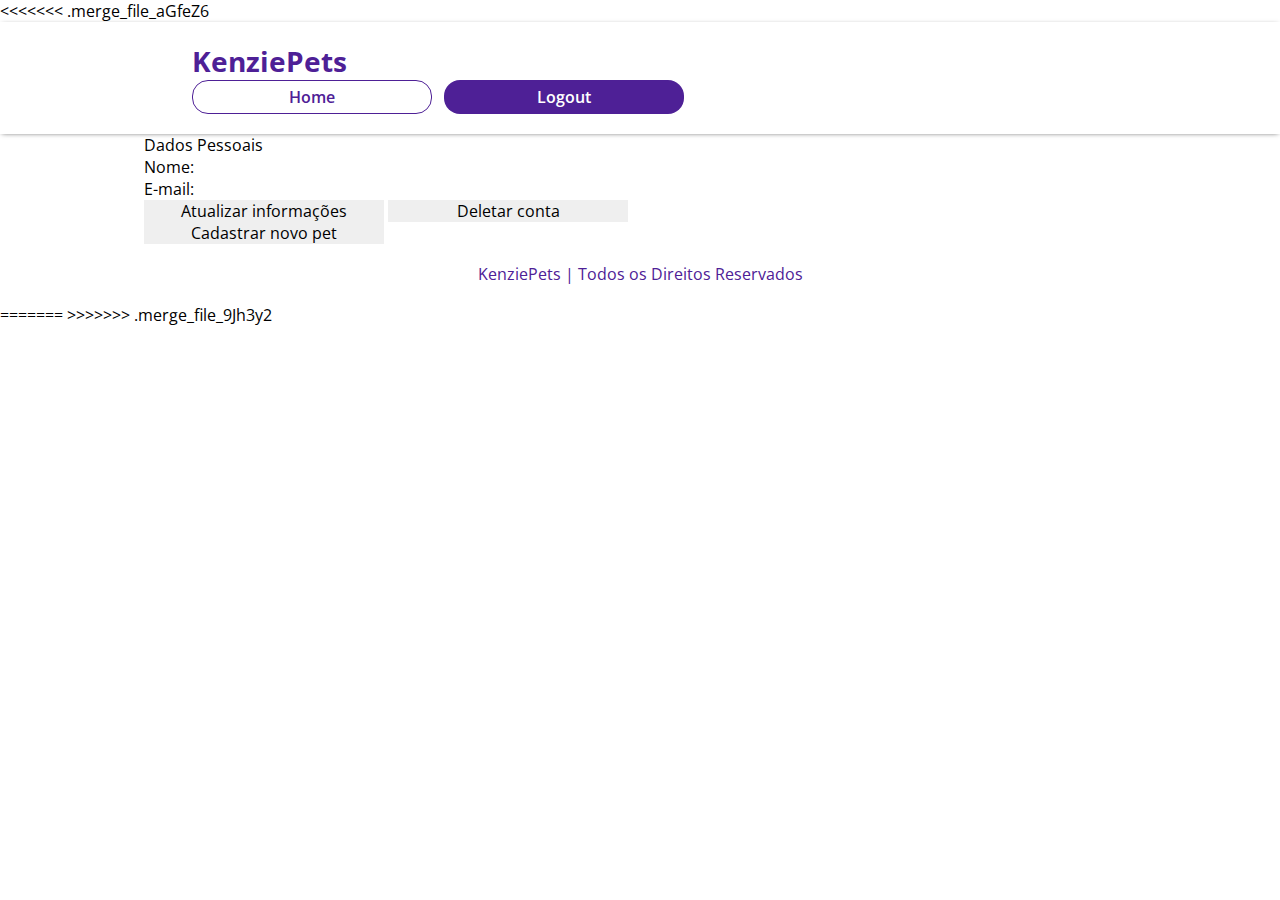
==== src/page/user.html @ 83bf9f0a "update" ====
<<<<<<< .merge_file_aGfeZ6
<!DOCTYPE html>
<html lang="pt-br">
  <head>
    <meta charset="UTF-8" />
    <meta http-equiv="X-UA-Compatible" content="IE=edge" />
    <meta name="viewport" content="width=device-width, initial-scale=1.0" />
    <link rel="stylesheet" href="../css/globalStyles.css" />
    <link rel="stylesheet" href="./user.css" />
    <link rel="stylesheet" href="../css/header.css" />
    <link rel="stylesheet" href="../css/modal.css" />
    <title>UserPage</title>
    <script defer type="module" src="./user.js"></script>
  </head>
  <body>
    <header class="header">
      <nav class="container">
        <h1>KenziePets</h1>
        <div class="hamburger-lines">
          <span class="line line1"></span>
          <span class="line line2"></span>
          <span class="line line3"></span>
        </div>
        <div class="menus">
          <button id="home">Home</button>
          <button id="logout" class="emphasis-button">Logout</button>
        </div>
      </nav>
    </header>
    <main>
      <section class="container">
        <div class="user-section">
          <img class="user-img" src="" alt="" />
        </div>
        <div class="user-infos">
          <h2>Dados Pessoais</h2>
          <div class="p-container">
            <p>Nome: <span class="user-name"></span></p>
            <p>E-mail: <span class="user-email"></span></p>
            <!-- <p>Data de nascimento: <span class="user-birthday"></span></p> -->
          </div>
          <div class="btm-container">
            <button id="update-account">Atualizar informações</button>
            <button id="delete-account">Deletar conta</button>
          </div>
        </div>
      </section>
      <section class="container pet-section">
        <button class="register-pet">Cadastrar novo pet</button>
        <ul class="my-pets-ul"></ul>
      </section>
    </main>
    <footer class="container">
      <h5>KenziePets | Todos os Direitos Reservados</h5>
    </footer>
  </body>
</html>
=======
>>>>>>> .merge_file_9Jh3y2
---- src/css/globalStyles.css ----
@import url("https://fonts.googleapis.com/css2?family=Open+Sans:wght@300;400;500;600;700&display=swap");

html,
body,
div,
span,
applet,
object,
iframe,
h1,
h2,
h3,
h4,
h5,
h6,
p,
blockquote,
pre,
a,
abbr,
acronym,
address,
big,
cite,
code,
del,
dfn,
em,
img,
ins,
kbd,
q,
s,
samp,
small,
strike,
strong,
sub,
sup,
tt,
var,
b,
u,
i,
center,
dl,
dt,
dd,
ol,
ul,
li,
fieldset,
form,
label,
legend,
table,
caption,
tbody,
tfoot,
thead,
tr,
th,
td,
article,
aside,
canvas,
details,
embed,
figure,
figcaption,
footer,
header,
hgroup,
menu,
nav,
output,
ruby,
section,
summary,
time,
mark,
audio,
video,
button,
input,
textarea,
select,
option {
  margin: 0;
  padding: 0;
  border: 0;
  font-size: 100%;
  font: inherit;
  vertical-align: baseline;
  box-sizing: border-box;
  text-decoration: none;
  list-style: none;
  font-family: "Open Sans", sans-serif;
  color: var(--grey-1);
}

button {
  cursor: pointer;
}

footer {
  display: grid;
  place-items: center;
  height: 60px;
  color: var(--brand1);
}

:root {
  --brand1: #4e2096;
  --brand2: #6127bd;
  --brand3: #b48cf2;
  --grey1:  #1b1c1e;
  --grey2:  #90a4ae;
  --grey3:  #f1eef7;
  --white:  #ffffff;
  --green:  #33cc66;
  --green2: #3fda73;
  --alert:  #ea534a;

  --size1: 1.75rem;  /* 28px */
  --size2: 1.5rem;   /* 24px */
  --size3: 1.25rem;  /* 20px */
  --size4: 1rem;     /* 16px */
  --size5: 0.875rem; /* 14px */
  --size6: 0.75rem;  /* 12px */

  --weight7: 700;
  --weight6: 600;
  --weight5: 500;
  --weight4: 400;
  --weight3: 300;

  --radius1: 16px;
  --radius2: 4px;
  --radius3: 100%;
}

.container {
  width: 80%;
  max-width: 100%;
  padding: 0 1rem;
  margin: 0 auto;
}

.modal-bg {
  width: 100vw;
  height: 100vh;
  background-color: rgba(27, 28, 30, 0.65);
  position: fixed;
  top: 0;
  left: 0;
}
---- src/css/header.css ----
@media (min-width: 550px) {
  .header {
    display: flex;
    align-items: center;
    justify-content: space-between;
    padding: 20px 60px;
    box-shadow: 0px 1px 5px -2px rgba(0, 0, 0, 0.7);
  }

  .header h1 {
    font-weight: var(--weight7);
    font-size: var(--size1);
    color: var(--brand1);
  }

  .header div {
    display: flex;
    gap: 12px;
  }

  .header div button {
    background-color: var(--white);
    font-weight: var(--weight6);
    font-size: var(--size4);
    color: var(--brand1);
    border: 1px solid var(--brand1);
    border-radius: var(--radius1);
    padding: 5px 20px;
  }

  .header div button:hover {
    background-color: #b58cf238;
  }

  .header div .emphasis-button {
    background-color: var(--brand1);
    color: var(--white);
    border: none;
  }

  .header div .emphasis-button:hover {
    background-color: var(--brand2);
  }
}
---- src/css/modal.css ----
<<<<<<< .merge_file_sW5XlM
dialog{
    margin: 0;
    padding: 0;
    box-sizing: border-box;
}
@keyframes animateModal {
    0% {
        transform: translateY(-50%);
        opacity: 0;
    }

    100% {
        transform: translateY(0);
        opacity: 1;
    }
}
.modal::backdrop{
    background-color: rgba(27, 28, 30, 0.65);
    z-index: 1;
}
.modal{
    animation: animateModal 1s;
    border: none;
    margin: auto;
    border-radius: var(--radius1);
    position: fixed;
    z-index: 1;
}
.modal-container{
    width: 520px;
    height: 380px;
    border-radius: var(--radius1);
    display: flex;
    flex-direction: column;
    border-top: 40px solid var(--brand1);
    border-bottom: 15px solid var(--brand1);
    position: relative;
    z-index: 1;
}

.close-modal{
    background-image: url(/src/img/Vector.png);
    background-repeat: no-repeat;
    background-position: center;
    width: var(--size2);
    height: var(--size2);
    background-color: transparent;
    padding: 20px;
    position: absolute;
    top: -39px;
    right: 0;
}
.modal-body{
    display: flex;
    flex-direction: column;
    justify-content: center;
    align-items:center;
    gap: 12px;
}
.modal-body h2 {
    margin-top: 30px;
    margin-bottom: 22px;
    font-size: var(--size2);
    color: var(--brand1);
    font-weight: var(--weight7);
}
.modal-body input{
    width: 240px;
    height: 27px;
    border-radius: var(--radius1);
    border: 1px solid var(--brand1);
    color: var(--brand1);
    padding-left: 10px;
}
.btn-login{
    width: 240px;
    height: 27px;
    border-radius: var(--radius1);
    background-color: var(--brand1);
    color: var(--white);

}
.modal-body p {
    display: flex;
    gap: 4px;
    font-size: 8px;
    line-height: 11px;
    font-weight: var(--weight4);
    color: var(--grey1);
}
.purple {
    color: var(--brand1);
    cursor: pointer;
}
.red{
    
    color: red;
}

/* Matheus modal */

#modal{
    background-color: rgba(27, 28, 30, 0.65);
    height: 100%;
    width: 100%;
    position: fixed;
    top: 0;
    left: 0;
    display: flex;
    align-items: center;
    justify-content: center;
    flex-direction: column;
}

#modal .body{
    background-color: var(--white);
    border-radius: 15px;
    max-height: 50%;
    max-width: 80%;
}


#modal .header{
    padding: 10px  var(--radius1);
    display: flex;
    width: 100%;
    height: fit-content;
    border-top-left-radius: var(--radius1);
    border-top-right-radius: var(--radius1);
    justify-content: space-between;
    background-color: var(--brand1);
}

#modal .header div{
    color: var(--white);
    display: flex;
    align-items: center;
    justify-content: center;
    height: 20px;
    width: 20px;
    border-radius: var(--radius3);
    border: 1px solid;
}

#modal .main{
    padding: 15px;
}

#modal .main form{
    display: flex;
    flex-direction: column;
    gap: var(--radius1);
    align-items: center;
    justify-content: center;
}

#modal .main h2{
    color: var(--brand1);
    font-size: var(--size1);
}

#modal .main form input{
    display: flex;
    border-radius:15px ;
    gap:15px;
    padding: 0px 15px;
    border:2px solid;
    border-color: var(--brand1);
}

#modal .main form input::selection{
    border-color: red;
    border: 2px solid;
}

#modal button[type='submit']{
    color: var(--white);
    background-color: var(--brand1);
    border: 2px solid;
    border-color: var(--brand1);
    border-radius: var(--radius1);
    width: 100%;
}

#modal button[type='submit']:disabled{
    background-color: var(--grey1); 
    color: var(--white);
    border-color: var(--grey-1);
}

#modal button[type='submit']:enabled:hover{
    background-color: var(--white);
    color: var(--brand1);
    border-color: var(--brand1);
    border-radius: var(--radius1);
}


/* Lucas: modal update/delete profile */
.background{
    display: flex;
    align-items: center;
    justify-content: center;
}
.background .modal{
    display: flex;
    justify-content: center;
    align-items: center;
    width: 90%;
    max-width: 520px;
    min-height: 380px;
    background-color: var(--white);
    border-radius: var(--radius1);
    display: flex;
    flex-direction: column;
    justify-content: space-between;
    overflow: hidden;
}
.background .modal .header{
    position: relative;
    background-color: var(--brand1);
    height: 42px;
    width: 100%;
}
.background .modal .header figure{
    position: absolute;
    width: 24px;
    height: 24px;
    top: 9px;
    right: 16px;
}
.background .modal .footer{
    background-color: var(--brand1);
    height: 12px;
    width: 100%;
}

#updateProfile{
    width: 100%;
    min-height: 192px;
    display: flex;
    flex-direction: column;
    align-items: center;
    justify-content: center;
    gap: 12px;
}
#updateProfile h2{
    font-size: var(--size2);
    font-weight: var(--weight7);
    color: var(--brand1);
    margin-bottom: 12px;
}
#updateProfile input{
    width: 80%;
    height: 27px;
    border-radius: var(--radius1);
    border: 1px solid var(--brand3);
    color: var(--brand1);
    font-size: var(--size6);
    font-weight: var(--weight4);
    outline: none;
    padding-left: 10px;
}
#updateProfile input::-webkit-input-placeholder{
    color: var(--brand3);
}
#updateProfile button{
    width: 80%;
    max-width: 240px;
    height: 27px;
    background-color: var(--brand1);
    border-radius: var(--radius1);
    border: 1px solid var(--brand1);
    font-size: var(--size5);
    color: var(--white);
    font-weight: var(--weight6);
}

#deleteProfile{
    display: flex;
    flex-direction: column;
    justify-content: center;
    align-items: center;
    gap: 24px;
    width: 100%;
    max-width: 402px;
    height: 118px;
}
#deleteProfile h2{
    font-size: var(--size4);
    font-weight: var(--weight7);
    color: var(--brand1);
    /* margin-bottom: 12px; */
}
#deleteProfile button{
    width: 80%;
    max-width: 240px;
    min-height: 27px;
    border-radius: var(--radius1);
}
#deleteProfile .cancel{
    background-color: var(--brand1);
    color: var(--white);
    font-size: var(--size5);
    font-weight: var(--weight6);
    border: 1px solid var(--brand1);
}
#deleteProfile .confirm{
    background-color: var(--white);
    color: var(--alert);
    font-size: var(--size5);
    font-weight: var(--weight6);
    border: 1px solid var(--alert);
}

@media screen and (min-width: 900px) {
    #updateProfile{
        max-width: 240px;
    }
    #updateProfile input, button{
        min-width: 240px;
    }
    #deleteProfile h2{
        font-size: var(--size2);
    }
}
=======
>>>>>>> .merge_file_kTaK7z
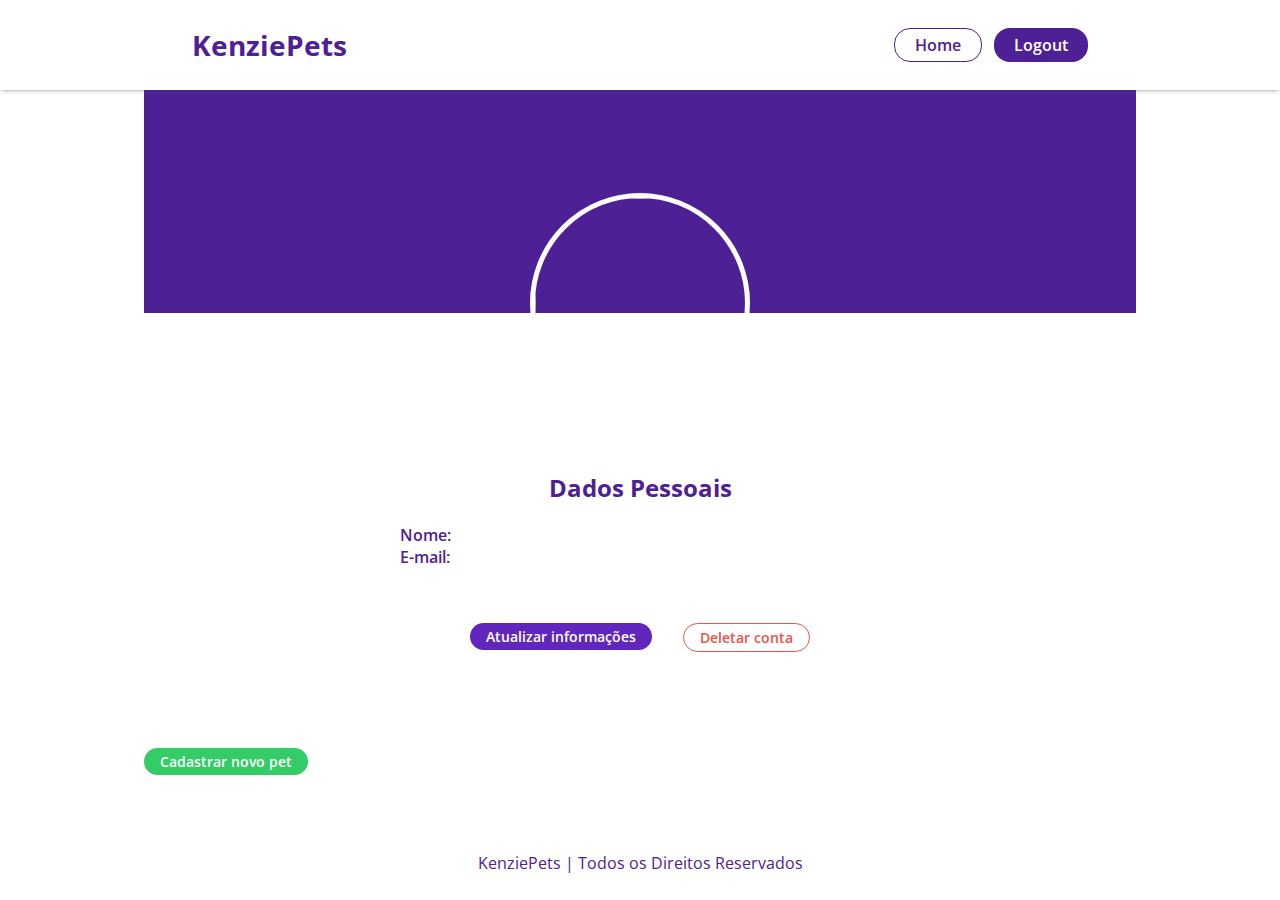
==== commit 67ec1220: "feat:update and delete modal" ====
--- a/src/page/user.html
+++ b/src/page/user.html
@@ -1,4 +1,3 @@
-<<<<<<< .merge_file_aGfeZ6
 <!DOCTYPE html>
 <html lang="pt-br">
   <head>
@@ -55,5 +54,3 @@
     </footer>
   </body>
 </html>
-=======
->>>>>>> .merge_file_9Jh3y2
--- a/src/page/user.css
+++ b/src/page/user.css
@@ -0,0 +1,216 @@
+section {
+    display: flex;
+    flex-direction: column;
+    justify-content: center;
+    align-items: center;
+  }
+  .user-section {
+    width: 100%;
+    max-width: 1200px;
+    height: 223px;
+    background-color: var(--brand1);
+    display: flex;
+    justify-content: center;
+    position: relative;
+  }
+  .user-section img {
+    width: 220px;
+    height: 220px;
+    border: 5px solid var(--white);
+    border-radius: 50%;
+    transform: translateY(103px);
+  }
+  .user-infos {
+    margin-top: 158px;
+    width: 100%;
+    max-width: 480px;
+    display: flex;
+    flex-direction: column;
+    justify-content: center;
+    align-items: center;
+    gap: 20px;
+  }
+  .user-infos h2 {
+    font-size: var(--size2);
+    color: var(--brand1);
+    font-weight: var(--weight7);
+  }
+  .p-container {
+    width: 100%;
+    display: flex;
+    flex-direction: column;
+    justify-content: center;
+    align-items: flex-start;
+    margin-bottom: 35px;
+    color: var(--brand1);
+    font-size: var(--size4);
+    font-weight: var(--weight6);
+  }
+  .p-container > p > span {
+    color: var(--grey1);
+  }
+  .btm-container {
+    width: 100%;
+    display: flex;
+    justify-content: center;
+    align-items: flex-start;
+    gap: 31px;
+  }
+  #update-account {
+    color: var(--white);
+    background-color: var(--brand2);
+    font-size: var(--size5);
+    font-weight: var(--weight6);
+    padding: 4px 16px 4px 16px;
+    border-radius: 16px;
+  }
+  #delete-account {
+    color: var(--alert);
+    background-color: var(--white);
+    font-size: var(--size5);
+    font-weight: var(--weight6);
+    padding: 4px 16px 4px 16px;
+    border: 1px solid var(--alert);
+    border-radius: 16px;
+  }
+  .pet-section {
+    align-items: flex-start;
+  }
+  .register-pet {
+    margin-top: 96px;
+    margin-bottom: 42px;
+    color: var(--white);
+    background-color: var(--green);
+    font-size: var(--size5);
+    font-weight: var(--weight6);
+    padding: 4px 16px 4px 16px;
+    border-radius: 16px;
+  }
+  
+  .my-pets-ul {
+    width: 100%;
+    display: flex;
+    justify-content: center;
+    align-items: center;
+    flex-wrap: wrap;
+    gap: 64px;
+    margin-bottom: 16px;
+  }
+  .my-pets-ul > li {
+    width: 100%;
+    max-width: 480px;
+    display: flex;
+    flex-direction: column;
+    justify-content: center;
+    align-items: center;
+    gap: 30px;
+  }
+  .my-pets-ul > li > img {
+    width: 100%;
+    height: 100%;
+    max-width: 211px;
+    max-height: 281px;
+  }
+  .my-pets-ul p {
+    color: var(--brand1);
+    font-size: var(--size4);
+    font-weight: var(--weight6);
+  }
+  .my-pets-ul span {
+    color: var(--grey1);
+    font-size: var(--size4);
+    font-weight: var(--weight6);
+  }
+  
+  .update-pet-btm {
+    color: var(--white);
+    background-color: var(--brand2);
+    font-size: var(--size5);
+    font-weight: var(--weight6);
+    padding: 4px 16px 4px 16px;
+    border-radius: 16px;
+    margin-top: 16px;
+  }
+  
+  .header .container {
+    display: flex;
+    align-items: center;
+    justify-content: space-between;
+    height: 50px;
+  }
+  
+  .header .container h1 {
+    font-weight: var(--weight7);
+    font-size: var(--size1);
+    color: var(--brand1);
+  }
+  .header .container .hamburger-lines {
+    height: 26px;
+    width: 32px;
+    z-index: 2;
+    display: none;
+    flex-direction: column;
+    justify-content: space-between;
+    background-image: url(../img/hamburger.png);
+    background-position: center;
+  }
+  .header .container .cancel-lines {
+    background-image: url(../img/cancel.png);
+  }
+  
+  .header .container div {
+    display: flex;
+    gap: 12px;
+  }
+  .header .container .show {
+    display: flex;
+    justify-content: space-evenly;
+    align-items: center;
+    position: absolute;
+    background-color: white;
+    width: 100%;
+    height: 80px;
+    top: 52px;
+    left: 0;
+    border: 1px solid var(--brand1);
+  
+    z-index: 100;
+  }
+  .header .container .show button {
+    height: 50px;
+  }
+  .header div button {
+    background-color: var(--white);
+    font-weight: var(--weight6);
+    font-size: var(--size4);
+    color: var(--brand1);
+    border: 1px solid var(--brand1);
+    border-radius: var(--radius1);
+    padding: 5px 20px;
+  }
+  
+  .header div button:hover {
+    background-color: #b58cf238;
+  }
+  
+  .header div .emphasis-button {
+    background-color: var(--brand1);
+    color: var(--white);
+    border: none;
+  }
+  
+  .header div .emphasis-button:hover {
+    background-color: var(--brand2);
+  }
+  @media (max-width: 500px) {
+    .container {
+      width: 100%;
+    }
+    .header .container .hamburger-lines {
+      display: flex;
+    }
+    .header .container div {
+      display: none;
+      gap: 12px;
+    }
+  }--- a/src/css/modal.css
+++ b/src/css/modal.css
@@ -1,4 +1,3 @@
-<<<<<<< .merge_file_sW5XlM
 dialog{
     margin: 0;
     padding: 0;
@@ -318,12 +317,10 @@
     #updateProfile{
         max-width: 240px;
     }
-    #updateProfile input, button{
+    #updateProfile input, button[type="submit"]{
         min-width: 240px;
     }
     #deleteProfile h2{
         font-size: var(--size2);
     }
 }
-=======
->>>>>>> .merge_file_kTaK7z
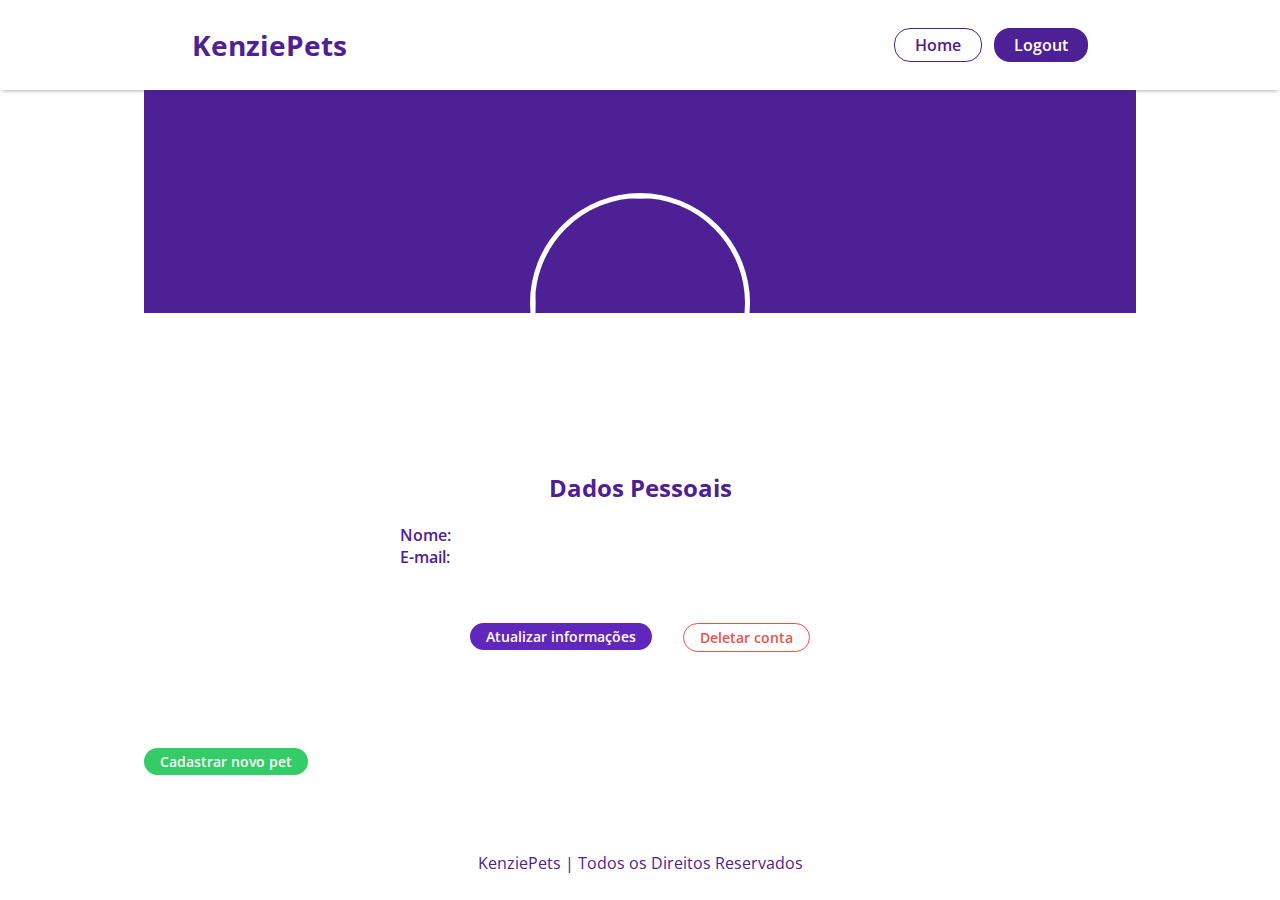
==== commit 5a81b19a: "fix: update profile function" ====
--- a/src/page/user.html
+++ b/src/page/user.html
@@ -8,7 +8,7 @@
     <link rel="stylesheet" href="./user.css" />
     <link rel="stylesheet" href="../css/header.css" />
     <link rel="stylesheet" href="../css/modal.css" />
-    <title>UserPage</title>
+    <title>Kenzie Adopt | Perfil</title>
     <script defer type="module" src="./user.js"></script>
   </head>
   <body>
--- a/src/css/modal.css
+++ b/src/css/modal.css
@@ -228,6 +228,7 @@
     height: 24px;
     top: 9px;
     right: 16px;
+    cursor: pointer;
 }
 .background .modal .footer{
     background-color: var(--brand1);
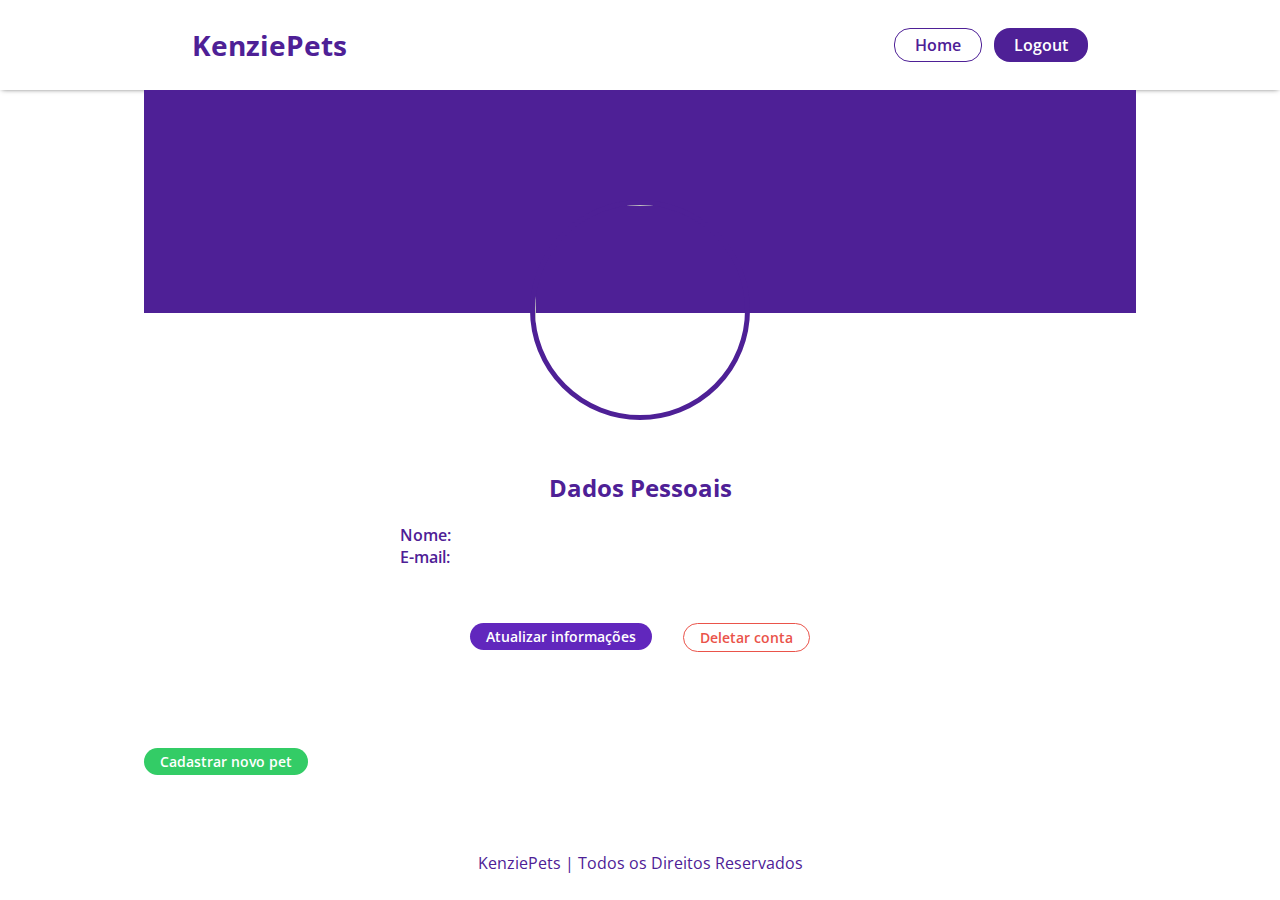
==== commit ba4f679e: "feat:animation library" ====
--- a/src/page/user.html
+++ b/src/page/user.html
@@ -8,6 +8,7 @@
     <link rel="stylesheet" href="./user.css" />
     <link rel="stylesheet" href="../css/header.css" />
     <link rel="stylesheet" href="../css/modal.css" />
+    <link rel="stylesheet" href="https://unpkg.com/aos@next/dist/aos.css" />
     <title>Kenzie Adopt | Perfil</title>
     <script defer type="module" src="./user.js"></script>
   </head>
@@ -20,7 +21,7 @@
           <span class="line line2"></span>
           <span class="line line3"></span>
         </div>
-        <div class="menus">
+        <div class="menus" data-aos="fade-down">
           <button id="home">Home</button>
           <button id="logout" class="emphasis-button">Logout</button>
         </div>
@@ -52,5 +53,6 @@
     <footer class="container">
       <h5>KenziePets | Todos os Direitos Reservados</h5>
     </footer>
+    <script src="https://unpkg.com/aos@next/dist/aos.js"></script>
   </body>
 </html>
--- a/src/page/user.css
+++ b/src/page/user.css
@@ -1,216 +1,230 @@
 section {
+  display: flex;
+  flex-direction: column;
+  justify-content: center;
+  align-items: center;
+}
+.user-section {
+  width: 100%;
+  max-width: 1200px;
+  height: 223px;
+  background-color: var(--brand1);
+  display: flex;
+  justify-content: center;
+  position: relative;
+}
+.user-section img {
+  width: 220px;
+  height: 220px;
+  border: 5px solid var(--brand1);
+  border-radius: 50%;
+  transform: translateY(110px);
+}
+.user-infos {
+  margin-top: 158px;
+  width: 100%;
+  max-width: 480px;
+  display: flex;
+  flex-direction: column;
+  justify-content: center;
+  align-items: center;
+  gap: 20px;
+}
+.user-infos h2 {
+  font-size: var(--size2);
+  color: var(--brand1);
+  font-weight: var(--weight7);
+}
+.p-container {
+  width: 100%;
+  display: flex;
+  flex-direction: column;
+  justify-content: center;
+  align-items: flex-start;
+  margin-bottom: 35px;
+  color: var(--brand1);
+  font-size: var(--size4);
+  font-weight: var(--weight6);
+}
+.p-container > p > span {
+  color: var(--grey1);
+}
+.btm-container {
+  width: 100%;
+  display: flex;
+  justify-content: center;
+  align-items: flex-start;
+  gap: 31px;
+}
+#update-account {
+  color: var(--white);
+  background-color: var(--brand2);
+  font-size: var(--size5);
+  font-weight: var(--weight6);
+  padding: 4px 16px 4px 16px;
+  border-radius: 16px;
+}
+#delete-account {
+  color: var(--alert);
+  background-color: var(--white);
+  font-size: var(--size5);
+  font-weight: var(--weight6);
+  padding: 4px 16px 4px 16px;
+  border: 1px solid var(--alert);
+  border-radius: 16px;
+}
+.pet-section {
+  align-items: flex-start;
+}
+.register-pet {
+  margin-top: 96px;
+  margin-bottom: 42px;
+  color: var(--white);
+  background-color: var(--green);
+  font-size: var(--size5);
+  font-weight: var(--weight6);
+  padding: 4px 16px 4px 16px;
+  border-radius: 16px;
+}
+
+.my-pets-ul {
+  width: 100%;
+  display: flex;
+  justify-content: center;
+  align-items: center;
+  flex-wrap: wrap;
+  gap: 64px;
+  margin-bottom: 16px;
+}
+.my-pets-ul > li {
+  width: 100%;
+  max-width: 480px;
+  display: flex;
+  flex-direction: column;
+  justify-content: center;
+  align-items: center;
+  gap: 30px;
+}
+.my-pets-ul > li > img {
+  width: 100%;
+  height: 100%;
+  max-width: 211px;
+  max-height: 281px;
+}
+.my-pets-ul p {
+  color: var(--brand1);
+  font-size: var(--size4);
+  font-weight: var(--weight6);
+}
+.my-pets-ul span {
+  color: var(--grey1);
+  font-size: var(--size4);
+  font-weight: var(--weight6);
+}
+
+.update-pet-btm {
+  color: var(--white);
+  background-color: var(--brand2);
+  font-size: var(--size5);
+  font-weight: var(--weight6);
+  padding: 4px 16px 4px 16px;
+  border-radius: 16px;
+  margin-top: 16px;
+}
+
+.header .container {
+  display: flex;
+  align-items: center;
+  justify-content: space-between;
+  height: 50px;
+}
+
+.header .container h1 {
+  font-weight: var(--weight7);
+  font-size: var(--size1);
+  color: var(--brand1);
+}
+.header .container .hamburger-lines {
+  height: 26px;
+  width: 32px;
+  z-index: 2;
+  display: none;
+  flex-direction: column;
+  justify-content: space-between;
+  background-image: url(../img/hamburger.png);
+  background-position: center;
+}
+.header .container .cancel-lines {
+  background-image: url(../img/cancel.png);
+}
+
+.header .container div {
+  display: flex;
+  gap: 12px;
+}
+.header .container .show {
+  display: flex;
+  justify-content: space-evenly;
+  align-items: center;
+  position: absolute;
+  background-color: white;
+  width: 100%;
+  height: 80px;
+  top: 52px;
+  left: 0;
+  border: 1px solid var(--brand1);
+  opacity: 0;
+  transition: opacity 1s ease-in;
+  z-index: 1;
+  animation: appear 0.2s ease-in-out;
+}
+.header .container .show button {
+  height: 50px;
+}
+.header div button {
+  background-color: var(--white);
+  font-weight: var(--weight6);
+  font-size: var(--size4);
+  color: var(--brand1);
+  border: 1px solid var(--brand1);
+  border-radius: var(--radius1);
+  padding: 5px 20px;
+}
+
+.header div button:hover {
+  background-color: #b58cf238;
+}
+
+.header div .emphasis-button {
+  background-color: var(--brand1);
+  color: var(--white);
+  border: none;
+}
+
+.header div .emphasis-button:hover {
+  background-color: var(--brand2);
+}
+@media (max-width: 500px) {
+  .container {
+    width: 100%;
+  }
+  .header .container .hamburger-lines {
     display: flex;
-    flex-direction: column;
-    justify-content: center;
-    align-items: center;
-  }
-  .user-section {
-    width: 100%;
-    max-width: 1200px;
-    height: 223px;
-    background-color: var(--brand1);
-    display: flex;
-    justify-content: center;
-    position: relative;
-  }
-  .user-section img {
-    width: 220px;
-    height: 220px;
-    border: 5px solid var(--white);
-    border-radius: 50%;
-    transform: translateY(103px);
-  }
-  .user-infos {
-    margin-top: 158px;
-    width: 100%;
-    max-width: 480px;
-    display: flex;
-    flex-direction: column;
-    justify-content: center;
-    align-items: center;
-    gap: 20px;
-  }
-  .user-infos h2 {
-    font-size: var(--size2);
-    color: var(--brand1);
-    font-weight: var(--weight7);
-  }
-  .p-container {
-    width: 100%;
-    display: flex;
-    flex-direction: column;
-    justify-content: center;
-    align-items: flex-start;
-    margin-bottom: 35px;
-    color: var(--brand1);
-    font-size: var(--size4);
-    font-weight: var(--weight6);
-  }
-  .p-container > p > span {
-    color: var(--grey1);
-  }
-  .btm-container {
-    width: 100%;
-    display: flex;
-    justify-content: center;
-    align-items: flex-start;
-    gap: 31px;
-  }
-  #update-account {
-    color: var(--white);
-    background-color: var(--brand2);
-    font-size: var(--size5);
-    font-weight: var(--weight6);
-    padding: 4px 16px 4px 16px;
-    border-radius: 16px;
-  }
-  #delete-account {
-    color: var(--alert);
-    background-color: var(--white);
-    font-size: var(--size5);
-    font-weight: var(--weight6);
-    padding: 4px 16px 4px 16px;
-    border: 1px solid var(--alert);
-    border-radius: 16px;
-  }
-  .pet-section {
-    align-items: flex-start;
-  }
-  .register-pet {
-    margin-top: 96px;
-    margin-bottom: 42px;
-    color: var(--white);
-    background-color: var(--green);
-    font-size: var(--size5);
-    font-weight: var(--weight6);
-    padding: 4px 16px 4px 16px;
-    border-radius: 16px;
-  }
-  
-  .my-pets-ul {
-    width: 100%;
-    display: flex;
-    justify-content: center;
-    align-items: center;
-    flex-wrap: wrap;
-    gap: 64px;
-    margin-bottom: 16px;
-  }
-  .my-pets-ul > li {
-    width: 100%;
-    max-width: 480px;
-    display: flex;
-    flex-direction: column;
-    justify-content: center;
-    align-items: center;
-    gap: 30px;
-  }
-  .my-pets-ul > li > img {
-    width: 100%;
-    height: 100%;
-    max-width: 211px;
-    max-height: 281px;
-  }
-  .my-pets-ul p {
-    color: var(--brand1);
-    font-size: var(--size4);
-    font-weight: var(--weight6);
-  }
-  .my-pets-ul span {
-    color: var(--grey1);
-    font-size: var(--size4);
-    font-weight: var(--weight6);
-  }
-  
-  .update-pet-btm {
-    color: var(--white);
-    background-color: var(--brand2);
-    font-size: var(--size5);
-    font-weight: var(--weight6);
-    padding: 4px 16px 4px 16px;
-    border-radius: 16px;
-    margin-top: 16px;
-  }
-  
-  .header .container {
-    display: flex;
-    align-items: center;
-    justify-content: space-between;
-    height: 50px;
-  }
-  
-  .header .container h1 {
-    font-weight: var(--weight7);
-    font-size: var(--size1);
-    color: var(--brand1);
-  }
-  .header .container .hamburger-lines {
-    height: 26px;
-    width: 32px;
-    z-index: 2;
+    opacity: 1;
+  }
+  .header .container div {
     display: none;
-    flex-direction: column;
-    justify-content: space-between;
-    background-image: url(../img/hamburger.png);
-    background-position: center;
-  }
-  .header .container .cancel-lines {
-    background-image: url(../img/cancel.png);
-  }
-  
-  .header .container div {
-    display: flex;
+    opacity: 0;
     gap: 12px;
   }
-  .header .container .show {
-    display: flex;
-    justify-content: space-evenly;
-    align-items: center;
-    position: absolute;
-    background-color: white;
-    width: 100%;
-    height: 80px;
-    top: 52px;
-    left: 0;
-    border: 1px solid var(--brand1);
-  
-    z-index: 100;
-  }
-  .header .container .show button {
-    height: 50px;
-  }
-  .header div button {
-    background-color: var(--white);
-    font-weight: var(--weight6);
-    font-size: var(--size4);
-    color: var(--brand1);
-    border: 1px solid var(--brand1);
-    border-radius: var(--radius1);
-    padding: 5px 20px;
-  }
-  
-  .header div button:hover {
-    background-color: #b58cf238;
-  }
-  
-  .header div .emphasis-button {
-    background-color: var(--brand1);
-    color: var(--white);
-    border: none;
-  }
-  
-  .header div .emphasis-button:hover {
-    background-color: var(--brand2);
-  }
-  @media (max-width: 500px) {
-    .container {
-      width: 100%;
-    }
-    .header .container .hamburger-lines {
-      display: flex;
-    }
-    .header .container div {
-      display: none;
-      gap: 12px;
-    }
-  }+}
+
+@keyframes appear {
+  0% {
+    transform: translateY(-100px);
+  }
+  100% {
+    transform: translateY(0);
+    opacity: 1;
+  }
+}
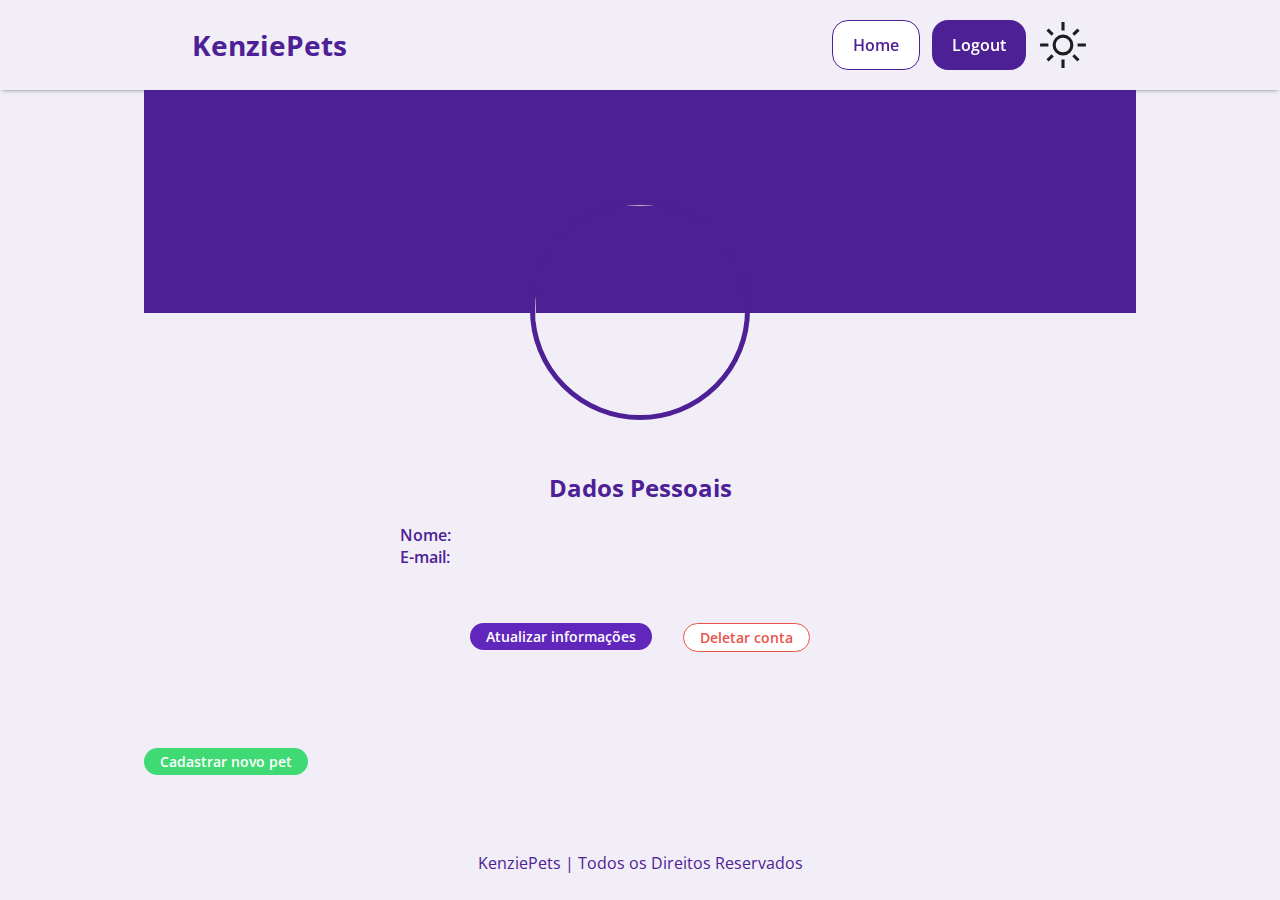
==== commit c45a39c2: "feat/requests-pets dark-mode" ====
--- a/src/page/user.html
+++ b/src/page/user.html
@@ -9,6 +9,7 @@
     <link rel="stylesheet" href="../css/header.css" />
     <link rel="stylesheet" href="../css/modal.css" />
     <link rel="stylesheet" href="https://unpkg.com/aos@next/dist/aos.css" />
+    <link rel="stylesheet" href="https://fonts.googleapis.com/css2?family=Material+Symbols+Outlined:opsz,wght,FILL,GRAD@20..48,100..700,0..1,-50..200" />
     <title>Kenzie Adopt | Perfil</title>
     <script defer type="module" src="./user.js"></script>
   </head>
@@ -24,6 +25,7 @@
         <div class="menus" data-aos="fade-down">
           <button id="home">Home</button>
           <button id="logout" class="emphasis-button">Logout</button>
+          <span class="material-symbols-outlined mode"></span>
         </div>
       </nav>
     </header>
--- a/src/css/globalStyles.css
+++ b/src/css/globalStyles.css
@@ -114,12 +114,12 @@
   --brand1: #4e2096;
   --brand2: #6127bd;
   --brand3: #b48cf2;
-  --grey1:  #1b1c1e;
+  --grey3:  #1b1c1e;
   --grey2:  #90a4ae;
-  --grey3:  #f1eef7;
+  --grey1:  #f1eef7;
   --white:  #ffffff;
-  --green:  #33cc66;
-  --green2: #3fda73;
+  --green2:  #33cc66;
+  --green: #3fda73;
   --alert:  #ea534a;
 
   --size1: 1.75rem;  /* 28px */
@@ -140,6 +140,23 @@
   --radius3: 100%;
 }
 
+:root .dark-mode {
+  --brand3: #4e2096;
+  --brand2: #6127bd;
+  --brand1: #b48cf2;
+  --grey1:  #1b1c1e;
+  --grey2:  #90a4ae;
+  --grey3:  #f1eef7;
+  --white:  #ffffff;
+  --green:  #33cc66;
+  --green2: #3fda73;
+  --alert:  #ea534a;
+}
+
+body{
+  background-color: var(--grey1);
+}
+
 .container {
   width: 80%;
   max-width: 100%;
@@ -155,3 +172,14 @@
   top: 0;
   left: 0;
 }
+
+
+span.material-symbols-outlined.mode{
+  display: flex;
+  align-items: center;
+  justify-content: center;
+  cursor: pointer;
+  font-size: 50px;
+  width: fit-content;
+  color:var(--grey3)
+}--- a/src/css/modal.css
+++ b/src/css/modal.css
@@ -28,7 +28,7 @@
 }
 .modal-container{
     width: 520px;
-    height: 380px;
+    height: 400px;
     border-radius: var(--radius1);
     display: flex;
     flex-direction: column;
@@ -56,6 +56,7 @@
     justify-content: center;
     align-items:center;
     gap: 12px;
+    height: 85%;
 }
 .modal-body h2 {
     margin-top: 30px;
@@ -95,6 +96,35 @@
 .red{
     
     color: red;
+}
+.success{
+    height: 24px;
+    color: green;
+    width: 45%;
+    padding: 20px;
+}
+
+@media(max-width:730px){
+    .modal{
+        width: 80%;
+        min-width: 80%;
+    }
+    .modal-container{
+        width: 100%;
+        padding: 24px;
+        height: 100%;
+    }
+    .modal-body input{
+        width: 80%;
+    }
+    .btn-login{
+        width: 80%;
+    }
+}
+@media(max-width:400px){
+    .modal-body input{
+        width: 100%;
+    }
 }
 
 /* Matheus modal */
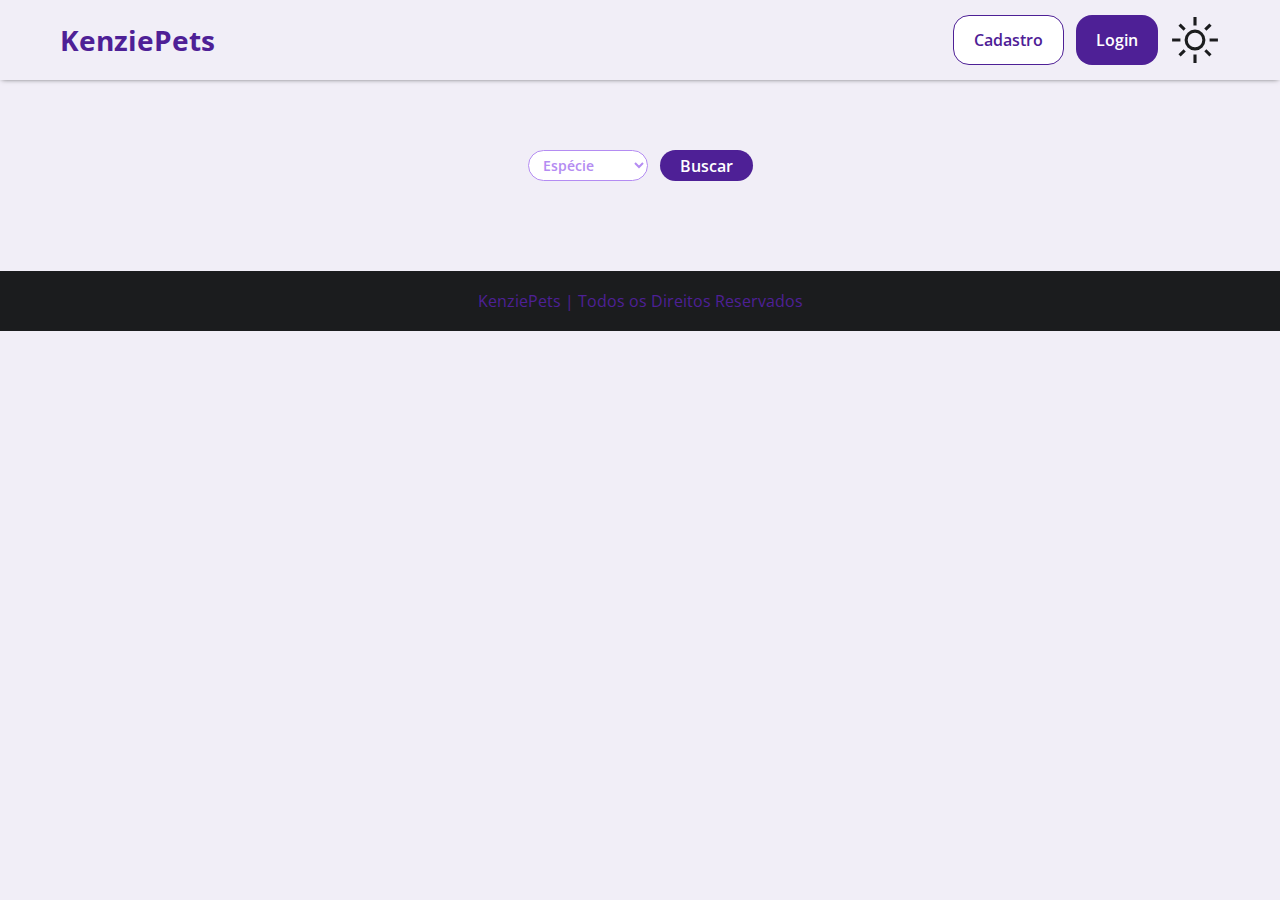
==== commit 62721a9f: "fix: Pet name overflow" ====
--- a/src/page/user.html
+++ b/src/page/user.html
@@ -10,8 +10,9 @@
     <link rel="stylesheet" href="../css/modal.css" />
     <link rel="stylesheet" href="https://unpkg.com/aos@next/dist/aos.css" />
     <link rel="stylesheet" href="https://fonts.googleapis.com/css2?family=Material+Symbols+Outlined:opsz,wght,FILL,GRAD@20..48,100..700,0..1,-50..200" />
+
+    <link rel="icon" href="../img/favicon.ico">
     <title>Kenzie Adopt | Perfil</title>
-    <script defer type="module" src="./user.js"></script>
   </head>
   <body>
     <header class="header">
@@ -55,6 +56,8 @@
     <footer class="container">
       <h5>KenziePets | Todos os Direitos Reservados</h5>
     </footer>
+    
     <script src="https://unpkg.com/aos@next/dist/aos.js"></script>
+    <script type="module" src="./user.js"></script>
   </body>
 </html>
--- a/src/page/user.css
+++ b/src/page/user.css
@@ -47,7 +47,7 @@
   font-weight: var(--weight6);
 }
 .p-container > p > span {
-  color: var(--grey1);
+  color: var(--grey3);
 }
 .btm-container {
   width: 100%;
@@ -66,7 +66,7 @@
 }
 #delete-account {
   color: var(--alert);
-  background-color: var(--white);
+  background-color: var(--grey1);
   font-size: var(--size5);
   font-weight: var(--weight6);
   padding: 4px 16px 4px 16px;
@@ -103,6 +103,8 @@
   flex-direction: column;
   justify-content: center;
   align-items: center;
+  background-color: var(--grey1);
+
   gap: 30px;
 }
 .my-pets-ul > li > img {
@@ -117,7 +119,7 @@
   font-weight: var(--weight6);
 }
 .my-pets-ul span {
-  color: var(--grey1);
+  color: var(--grey3);
   font-size: var(--size4);
   font-weight: var(--weight6);
 }
@@ -130,6 +132,10 @@
   padding: 4px 16px 4px 16px;
   border-radius: 16px;
   margin-top: 16px;
+}
+
+.header .menus {
+  padding-bottom: 0;
 }
 
 .header .container {
@@ -167,10 +173,10 @@
   justify-content: space-evenly;
   align-items: center;
   position: absolute;
-  background-color: white;
+  background-color: var(--grey1);
   width: 100%;
   height: 80px;
-  top: 52px;
+  top: 77px;
   left: 0;
   border: 1px solid var(--brand1);
   opacity: 0;
@@ -218,7 +224,12 @@
     gap: 12px;
   }
 }
-
+@media (min-width: 500px) {
+  .container {
+    width: 100%;
+    max-width: 1200px;
+  }
+}
 @keyframes appear {
   0% {
     transform: translateY(-100px);
--- a/src/css/header.css
+++ b/src/css/header.css
@@ -1,44 +1,75 @@
-@media (min-width: 550px) {
+.header {
+  display: flex;
+  align-items: center;
+  justify-content: space-between;
+  padding: 15px 1rem;
+  box-shadow: 0px 1px 5px -2px rgba(0, 0, 0, 0.7);
+  position: relative;
+}
+
+.header h1 {
+  font-weight: var(--weight7);
+  font-size: var(--size1);
+  color: var(--brand1);
+}
+
+.header img {
+  cursor: pointer;
+}
+
+.header .nav-buttons {
+  background-color: var(--grey1);
+  display: none;
+  justify-content: center;
+  gap: 30px;
+  width: 100%;
+  position: absolute;
+  top: 60px;
+  left: 0;
+}
+
+.header .nav-buttons button {
+  background-color: var(--white);
+  font-weight: var(--weight6);
+  font-size: var(--size4);
+  color: var(--brand1);
+  border: 1px solid var(--brand1);
+  border-radius: var(--radius1);
+  padding: 10px 40px;
+}
+
+.header .nav-buttons button:hover {
+  background-color: #b58cf238;
+}
+
+.header .nav-buttons .emphasis-button {
+  background-color: var(--brand1);
+  color: var(--white);
+  border: none;
+}
+
+.header .nav-buttons .emphasis-button:hover {
+  background-color: var(--brand2);
+}
+
+@media (min-width: 603px) {
   .header {
-    display: flex;
-    align-items: center;
-    justify-content: space-between;
-    padding: 20px 60px;
-    box-shadow: 0px 1px 5px -2px rgba(0, 0, 0, 0.7);
+    padding: 15px 60px;
   }
 
-  .header h1 {
-    font-weight: var(--weight7);
-    font-size: var(--size1);
-    color: var(--brand1);
+  .header > img {
+    display: none;
   }
 
-  .header div {
+  .header .nav-buttons {
     display: flex;
     gap: 12px;
+    position: static;
+    width: unset;
+    background-color: var(--grey1);
   }
 
-  .header div button {
-    background-color: var(--white);
-    font-weight: var(--weight6);
-    font-size: var(--size4);
-    color: var(--brand1);
-    border: 1px solid var(--brand1);
-    border-radius: var(--radius1);
+  .header .nav-buttons button {
     padding: 5px 20px;
   }
-
-  .header div button:hover {
-    background-color: #b58cf238;
-  }
-
-  .header div .emphasis-button {
-    background-color: var(--brand1);
-    color: var(--white);
-    border: none;
-  }
-
-  .header div .emphasis-button:hover {
-    background-color: var(--brand2);
-  }
 }
--- a/src/css/modal.css
+++ b/src/css/modal.css
@@ -1,357 +1,366 @@
-dialog{
-    margin: 0;
-    padding: 0;
-    box-sizing: border-box;
+dialog {
+  margin: 0;
+  padding: 0;
+  box-sizing: border-box;
 }
 @keyframes animateModal {
-    0% {
-        transform: translateY(-50%);
-        opacity: 0;
-    }
-
-    100% {
-        transform: translateY(0);
-        opacity: 1;
-    }
-}
-.modal::backdrop{
-    background-color: rgba(27, 28, 30, 0.65);
-    z-index: 1;
-}
-.modal{
-    animation: animateModal 1s;
-    border: none;
-    margin: auto;
-    border-radius: var(--radius1);
-    position: fixed;
-    z-index: 1;
-}
-.modal-container{
-    width: 520px;
-    height: 400px;
-    border-radius: var(--radius1);
-    display: flex;
-    flex-direction: column;
-    border-top: 40px solid var(--brand1);
-    border-bottom: 15px solid var(--brand1);
-    position: relative;
-    z-index: 1;
-}
-
-.close-modal{
-    background-image: url(/src/img/Vector.png);
-    background-repeat: no-repeat;
-    background-position: center;
-    width: var(--size2);
-    height: var(--size2);
-    background-color: transparent;
-    padding: 20px;
-    position: absolute;
-    top: -39px;
-    right: 0;
-}
-.modal-body{
-    display: flex;
-    flex-direction: column;
-    justify-content: center;
-    align-items:center;
-    gap: 12px;
-    height: 85%;
+  0% {
+    transform: translateY(-50%);
+    opacity: 0;
+  }
+
+  100% {
+    transform: translateY(0);
+    opacity: 1;
+  }
+}
+.modal::backdrop {
+  background-color: rgba(27, 28, 30, 0.65);
+  z-index: 1;
+}
+.modal {
+  animation: animateModal 1s;
+  border: none;
+  margin: auto;
+  border-radius: var(--radius1);
+  position: fixed;
+  z-index: 1;
+}
+.modal-container {
+  background-color: var(--grey1);
+  width: 520px;
+  height: 400px;
+  border-radius: var(--radius1);
+  display: flex;
+  flex-direction: column;
+  border-top: 40px solid var(--brand1);
+  border-bottom: 15px solid var(--brand1);
+  position: relative;
+  z-index: 1;
+}
+
+.close-modal {
+  background-image: url(/src/img/Vector.png);
+  background-repeat: no-repeat;
+  background-position: center;
+  width: var(--size2);
+  height: var(--size2);
+  background-color: transparent;
+  padding: 20px;
+  position: absolute;
+  top: -39px;
+  right: 0;
+}
+.modal-body {
+  display: flex;
+  flex-direction: column;
+  justify-content: center;
+  align-items: center;
+  gap: 12px;
+  height: 85%;
 }
 .modal-body h2 {
-    margin-top: 30px;
-    margin-bottom: 22px;
+  margin-top: 30px;
+  margin-bottom: 22px;
+  font-size: var(--size2);
+  color: var(--brand1);
+  font-weight: var(--weight7);
+}
+.modal-body input {
+  width: 240px;
+  height: 27px;
+  border-radius: var(--radius1);
+  border: 1px solid var(--brand1);
+  color: var(--brand1);
+  padding-left: 10px;
+}
+.btn-login {
+  width: 240px;
+  height: 27px;
+  border-radius: var(--radius1);
+  background-color: var(--brand1);
+  color: var(--white);
+}
+.modal-body p {
+  display: flex;
+  gap: 4px;
+  font-size: 11.5px;
+  line-height: 11px;
+  font-weight: var(--weight4);
+  color: var(--grey1);
+}
+.modal-body > p span {
+  color: var(--grey3);
+}
+.modal-body > p > .purple {
+  color: var(--brand1);
+  cursor: pointer;
+}
+.red {
+  color: red;
+}
+.success {
+  height: 24px;
+  color: green;
+  width: 45%;
+  padding: 20px;
+}
+
+@media (max-width: 730px) {
+  .modal {
+    width: 80%;
+    min-width: 80%;
+  }
+  .modal-container {
+    width: 100%;
+    padding: 24px;
+    height: 100%;
+  }
+  .modal-body input {
+    width: 80%;
+  }
+  .btn-login {
+    width: 80%;
+  }
+}
+@media (max-width: 400px) {
+  .modal-body input {
+    width: 100%;
+  }
+}
+
+/* Matheus modal */
+
+#modal {
+  background-color: rgba(27, 28, 30, 0.65);
+  height: 100%;
+  width: 100%;
+  position: fixed;
+  top: 0;
+  left: 0;
+  display: flex;
+  align-items: center;
+  justify-content: center;
+  flex-direction: column;
+}
+
+#modal .body {
+  background-color: var(--white);
+  border-radius: 15px;
+  max-height: 50%;
+  max-width: 80%;
+}
+
+#modal .header {
+  padding: 10px var(--radius1);
+  display: flex;
+  width: 100%;
+  height: fit-content;
+  border-top-left-radius: var(--radius1);
+  border-top-right-radius: var(--radius1);
+  justify-content: space-between;
+  background-color: var(--brand1);
+}
+
+#modal .header div {
+  color: var(--white);
+  display: flex;
+  align-items: center;
+  justify-content: center;
+  height: 20px;
+  width: 20px;
+  border-radius: var(--radius3);
+  border: 1px solid;
+  cursor: pointer;
+}
+
+#modal .main {
+  padding: 15px;
+}
+
+#modal .main form {
+  display: flex;
+  flex-direction: column;
+  gap: var(--radius1);
+  align-items: center;
+  justify-content: center;
+}
+
+#modal .main h2 {
+  color: var(--brand1);
+  font-size: var(--size1);
+}
+
+#modal .main form input,
+select {
+  width: 100%;
+  display: flex;
+  border-radius: 15px;
+  gap: 15px;
+  padding: 0px 15px;
+  border: 2px solid;
+  border-color: var(--brand1);
+}
+
+#modal .main form input,
+select:focus {
+  outline-color: var(--brand3);
+}
+
+select option {
+  background-color: var(--brand1);
+  color: white;
+}
+
+#modal button[type="submit"] {
+  color: var(--white);
+  background-color: var(--brand1);
+  border: 2px solid;
+  border-color: var(--brand1);
+  border-radius: var(--radius1);
+  width: 100%;
+}
+
+#modal button[type="submit"]:disabled {
+  background-color: var(--brand3);
+  color: var(--grey1);
+  border-color: var(--grey-1);
+}
+
+#modal button[type="submit"]:enabled:hover {
+  background-color: var(--white);
+  color: var(--brand1);
+  border-color: var(--brand1);
+  border-radius: var(--radius1);
+}
+
+/* Lucas: modal update/delete profile */
+.background {
+  display: flex;
+  align-items: center;
+  justify-content: center;
+}
+.background .modal {
+  display: flex;
+  justify-content: center;
+  align-items: center;
+  width: 90%;
+  max-width: 520px;
+  min-height: 380px;
+  background-color: var(--white);
+  border-radius: var(--radius1);
+  display: flex;
+  flex-direction: column;
+  justify-content: space-between;
+  overflow: hidden;
+}
+.background .modal .header {
+  position: relative;
+  background-color: var(--brand1);
+  height: 42px;
+  width: 100%;
+}
+.background .modal .header figure {
+  position: absolute;
+  width: 24px;
+  height: 24px;
+  top: 9px;
+  right: 16px;
+  cursor: pointer;
+}
+.background .modal .footer {
+  background-color: var(--brand1);
+  height: 12px;
+  width: 100%;
+}
+
+#updateProfile {
+  width: 100%;
+  min-height: 192px;
+  display: flex;
+  flex-direction: column;
+  align-items: center;
+  justify-content: center;
+  gap: 12px;
+}
+#updateProfile h2 {
+  font-size: var(--size2);
+  font-weight: var(--weight7);
+  color: var(--brand1);
+  margin-bottom: 12px;
+}
+#updateProfile input {
+  width: 80%;
+  height: 27px;
+  border-radius: var(--radius1);
+  border: 1px solid var(--brand3);
+  color: var(--brand1);
+  font-size: var(--size6);
+  font-weight: var(--weight4);
+  outline: none;
+  padding-left: 10px;
+}
+#updateProfile input::-webkit-input-placeholder {
+  color: var(--brand3);
+}
+#updateProfile button {
+  width: 80%;
+  max-width: 240px;
+  height: 27px;
+  background-color: var(--brand1);
+  border-radius: var(--radius1);
+  border: 1px solid var(--brand1);
+  font-size: var(--size5);
+  color: var(--white);
+  font-weight: var(--weight6);
+}
+
+#deleteProfile {
+  display: flex;
+  flex-direction: column;
+  justify-content: center;
+  align-items: center;
+  gap: 24px;
+  width: 100%;
+  max-width: 402px;
+  height: 118px;
+}
+#deleteProfile h2 {
+  font-size: var(--size4);
+  font-weight: var(--weight7);
+  color: var(--brand1);
+  /* margin-bottom: 12px; */
+}
+#deleteProfile button {
+  width: 80%;
+  max-width: 240px;
+  min-height: 27px;
+  border-radius: var(--radius1);
+}
+#deleteProfile .cancel {
+  background-color: var(--brand1);
+  color: var(--white);
+  font-size: var(--size5);
+  font-weight: var(--weight6);
+  border: 1px solid var(--brand1);
+}
+#deleteProfile .confirm {
+  background-color: var(--white);
+  color: var(--alert);
+  font-size: var(--size5);
+  font-weight: var(--weight6);
+  border: 1px solid var(--alert);
+}
+
+@media screen and (min-width: 900px) {
+  #updateProfile {
+    max-width: 240px;
+  }
+  #updateProfile input,
+  button[type="submit"] {
+    min-width: 240px;
+  }
+  #deleteProfile h2 {
     font-size: var(--size2);
-    color: var(--brand1);
-    font-weight: var(--weight7);
-}
-.modal-body input{
-    width: 240px;
-    height: 27px;
-    border-radius: var(--radius1);
-    border: 1px solid var(--brand1);
-    color: var(--brand1);
-    padding-left: 10px;
-}
-.btn-login{
-    width: 240px;
-    height: 27px;
-    border-radius: var(--radius1);
-    background-color: var(--brand1);
-    color: var(--white);
-
-}
-.modal-body p {
-    display: flex;
-    gap: 4px;
-    font-size: 8px;
-    line-height: 11px;
-    font-weight: var(--weight4);
-    color: var(--grey1);
-}
-.purple {
-    color: var(--brand1);
-    cursor: pointer;
-}
-.red{
-    
-    color: red;
-}
-.success{
-    height: 24px;
-    color: green;
-    width: 45%;
-    padding: 20px;
-}
-
-@media(max-width:730px){
-    .modal{
-        width: 80%;
-        min-width: 80%;
-    }
-    .modal-container{
-        width: 100%;
-        padding: 24px;
-        height: 100%;
-    }
-    .modal-body input{
-        width: 80%;
-    }
-    .btn-login{
-        width: 80%;
-    }
-}
-@media(max-width:400px){
-    .modal-body input{
-        width: 100%;
-    }
-}
-
-/* Matheus modal */
-
-#modal{
-    background-color: rgba(27, 28, 30, 0.65);
-    height: 100%;
-    width: 100%;
-    position: fixed;
-    top: 0;
-    left: 0;
-    display: flex;
-    align-items: center;
-    justify-content: center;
-    flex-direction: column;
-}
-
-#modal .body{
-    background-color: var(--white);
-    border-radius: 15px;
-    max-height: 50%;
-    max-width: 80%;
-}
-
-
-#modal .header{
-    padding: 10px  var(--radius1);
-    display: flex;
-    width: 100%;
-    height: fit-content;
-    border-top-left-radius: var(--radius1);
-    border-top-right-radius: var(--radius1);
-    justify-content: space-between;
-    background-color: var(--brand1);
-}
-
-#modal .header div{
-    color: var(--white);
-    display: flex;
-    align-items: center;
-    justify-content: center;
-    height: 20px;
-    width: 20px;
-    border-radius: var(--radius3);
-    border: 1px solid;
-}
-
-#modal .main{
-    padding: 15px;
-}
-
-#modal .main form{
-    display: flex;
-    flex-direction: column;
-    gap: var(--radius1);
-    align-items: center;
-    justify-content: center;
-}
-
-#modal .main h2{
-    color: var(--brand1);
-    font-size: var(--size1);
-}
-
-#modal .main form input{
-    display: flex;
-    border-radius:15px ;
-    gap:15px;
-    padding: 0px 15px;
-    border:2px solid;
-    border-color: var(--brand1);
-}
-
-#modal .main form input::selection{
-    border-color: red;
-    border: 2px solid;
-}
-
-#modal button[type='submit']{
-    color: var(--white);
-    background-color: var(--brand1);
-    border: 2px solid;
-    border-color: var(--brand1);
-    border-radius: var(--radius1);
-    width: 100%;
-}
-
-#modal button[type='submit']:disabled{
-    background-color: var(--grey1); 
-    color: var(--white);
-    border-color: var(--grey-1);
-}
-
-#modal button[type='submit']:enabled:hover{
-    background-color: var(--white);
-    color: var(--brand1);
-    border-color: var(--brand1);
-    border-radius: var(--radius1);
-}
-
-
-/* Lucas: modal update/delete profile */
-.background{
-    display: flex;
-    align-items: center;
-    justify-content: center;
-}
-.background .modal{
-    display: flex;
-    justify-content: center;
-    align-items: center;
-    width: 90%;
-    max-width: 520px;
-    min-height: 380px;
-    background-color: var(--white);
-    border-radius: var(--radius1);
-    display: flex;
-    flex-direction: column;
-    justify-content: space-between;
-    overflow: hidden;
-}
-.background .modal .header{
-    position: relative;
-    background-color: var(--brand1);
-    height: 42px;
-    width: 100%;
-}
-.background .modal .header figure{
-    position: absolute;
-    width: 24px;
-    height: 24px;
-    top: 9px;
-    right: 16px;
-    cursor: pointer;
-}
-.background .modal .footer{
-    background-color: var(--brand1);
-    height: 12px;
-    width: 100%;
-}
-
-#updateProfile{
-    width: 100%;
-    min-height: 192px;
-    display: flex;
-    flex-direction: column;
-    align-items: center;
-    justify-content: center;
-    gap: 12px;
-}
-#updateProfile h2{
-    font-size: var(--size2);
-    font-weight: var(--weight7);
-    color: var(--brand1);
-    margin-bottom: 12px;
-}
-#updateProfile input{
-    width: 80%;
-    height: 27px;
-    border-radius: var(--radius1);
-    border: 1px solid var(--brand3);
-    color: var(--brand1);
-    font-size: var(--size6);
-    font-weight: var(--weight4);
-    outline: none;
-    padding-left: 10px;
-}
-#updateProfile input::-webkit-input-placeholder{
-    color: var(--brand3);
-}
-#updateProfile button{
-    width: 80%;
-    max-width: 240px;
-    height: 27px;
-    background-color: var(--brand1);
-    border-radius: var(--radius1);
-    border: 1px solid var(--brand1);
-    font-size: var(--size5);
-    color: var(--white);
-    font-weight: var(--weight6);
-}
-
-#deleteProfile{
-    display: flex;
-    flex-direction: column;
-    justify-content: center;
-    align-items: center;
-    gap: 24px;
-    width: 100%;
-    max-width: 402px;
-    height: 118px;
-}
-#deleteProfile h2{
-    font-size: var(--size4);
-    font-weight: var(--weight7);
-    color: var(--brand1);
-    /* margin-bottom: 12px; */
-}
-#deleteProfile button{
-    width: 80%;
-    max-width: 240px;
-    min-height: 27px;
-    border-radius: var(--radius1);
-}
-#deleteProfile .cancel{
-    background-color: var(--brand1);
-    color: var(--white);
-    font-size: var(--size5);
-    font-weight: var(--weight6);
-    border: 1px solid var(--brand1);
-}
-#deleteProfile .confirm{
-    background-color: var(--white);
-    color: var(--alert);
-    font-size: var(--size5);
-    font-weight: var(--weight6);
-    border: 1px solid var(--alert);
-}
-
-@media screen and (min-width: 900px) {
-    #updateProfile{
-        max-width: 240px;
-    }
-    #updateProfile input, button[type="submit"]{
-        min-width: 240px;
-    }
-    #deleteProfile h2{
-        font-size: var(--size2);
-    }
-}
+  }
+}
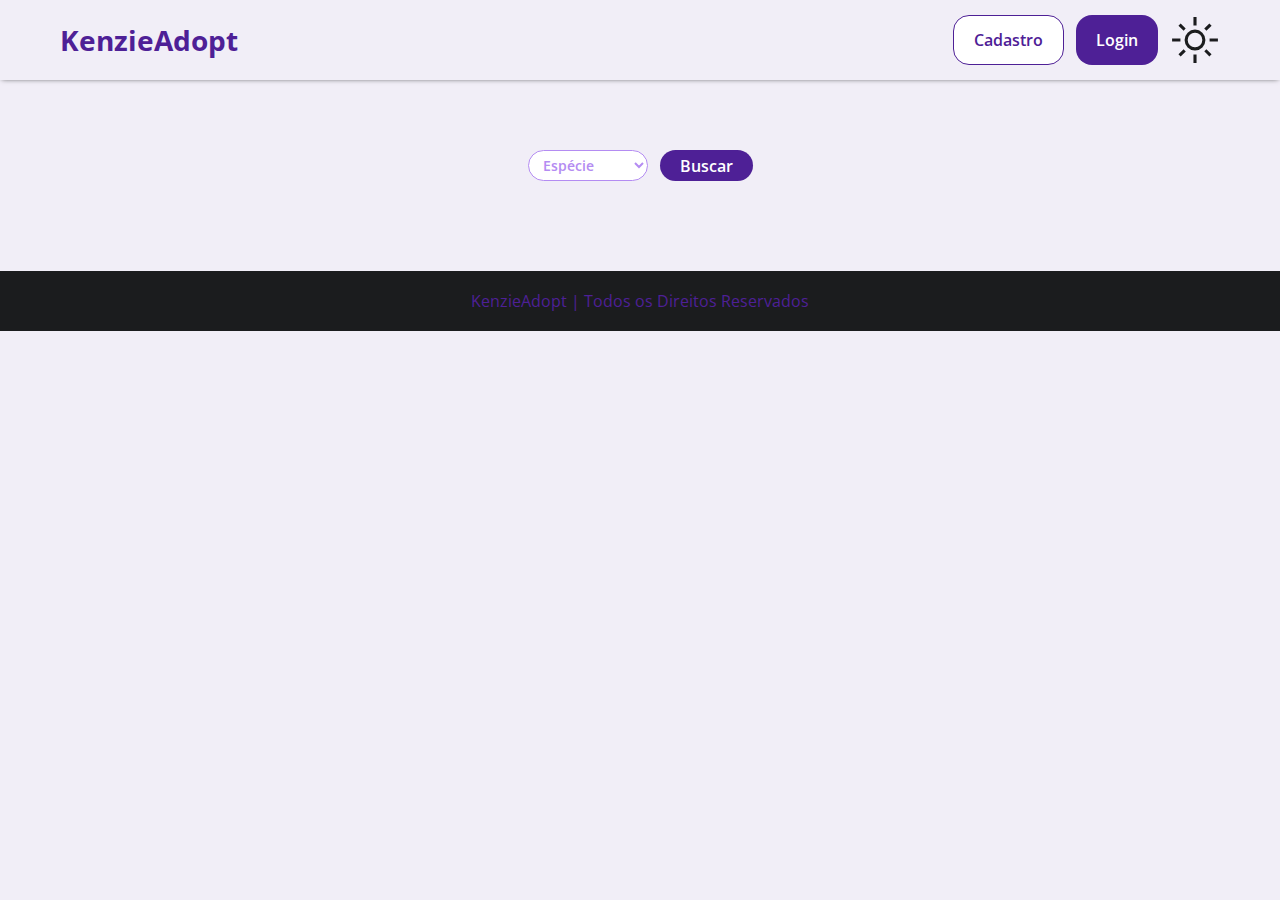
==== commit 0c0fba08: "fix: H1 innerText" ====
--- a/src/page/user.html
+++ b/src/page/user.html
@@ -17,7 +17,7 @@
   <body>
     <header class="header">
       <nav class="container">
-        <h1>KenziePets</h1>
+        <h1>KenzieAdopt</h1>
         <div class="hamburger-lines">
           <span class="line line1"></span>
           <span class="line line2"></span>
@@ -54,7 +54,7 @@
       </section>
     </main>
     <footer class="container">
-      <h5>KenziePets | Todos os Direitos Reservados</h5>
+      <h5>KenzieAdopt | Todos os Direitos Reservados</h5>
     </footer>
     
     <script src="https://unpkg.com/aos@next/dist/aos.js"></script>
--- a/src/css/modal.css
+++ b/src/css/modal.css
@@ -176,6 +176,7 @@
 
 #modal .main {
   padding: 15px;
+  background-color: var(--grey1);
 }
 
 #modal .main form {
@@ -247,7 +248,7 @@
   width: 90%;
   max-width: 520px;
   min-height: 380px;
-  background-color: var(--white);
+  background-color: var(--grey1);
   border-radius: var(--radius1);
   display: flex;
   flex-direction: column;
